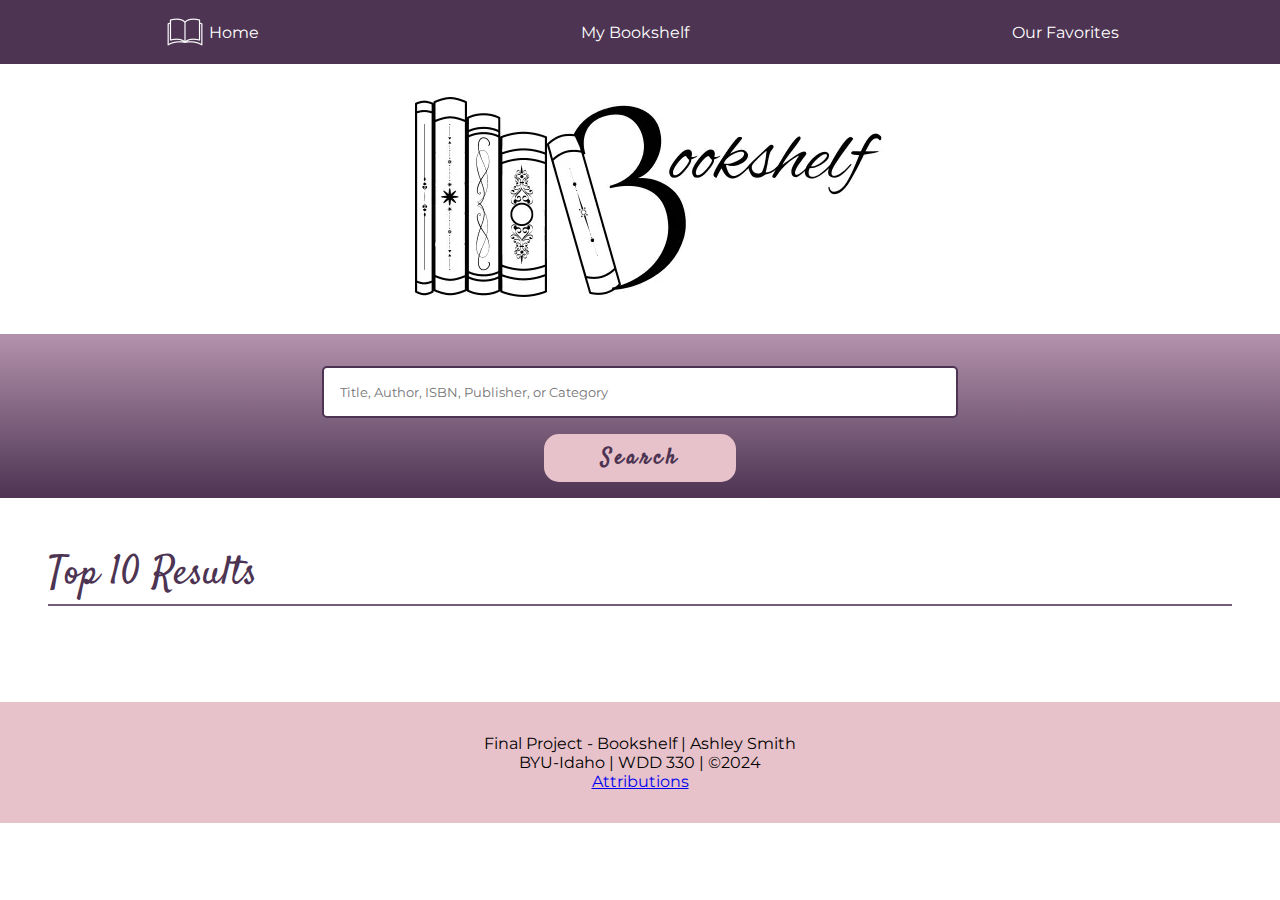
==== Final/index.html @ 6c0647f9 "updated to use book-details.mjs" ====
<!DOCTYPE html>
<html lang="en">

<head>
    <meta charset="utf-8">
    <meta name="viewport" content="width=device-width, initial-scale=1">
    <title>HOME PAGE | Final Project-Bookshelf | Ashley Smith | BYU-Idaho WDD-330</title>

    <!-- Stylesheets and Fonts -->
    <link rel="stylesheet" href="styles/base.css">
    <link rel="stylesheet" href="styles/medium.css">
    <link rel="stylesheet" href="styles/large.css">
    <link rel="preconnect" href="https://fonts.googleapis.com">
    <link rel="preconnect" href="https://fonts.gstatic.com" crossorigin>
    <link href="https://fonts.googleapis.com/css2?family=Montserrat:ital,wght@0,100..900;1,100..900&family=Satisfy&display=swap" rel="stylesheet">

    <!-- Script -->
    <script type="module" defer src="scripts/main.js"></script>
</head>

<body>
    <nav>
        <a class="current-page" href="#">
            <img class="book-icon" src="images/book-icon.png" alt="book icon">
            Home
        </a>
        <a href="bookshelf.html">My Bookshelf</a>
        <a href="favorites.html">Our Favorites</a>
    </nav>
    
    <header>
        <img src="images/Bookshelf-logo.webp" alt="bookshelf logo" width=500 height="250">
    </header>

    <main>
        <form name="book-search">
            <input type="text" name="search-param" id="search-param"
            placeholder="Title, Author, ISBN, Publisher, or Category" required>

            <button id="search-btn">Search</button>
        </form>

        <h1>Top 10 Results</h1>
        <div id="search-results">
            <!-- Added using search.js -->
        </div>
    </main>

    <footer>
        <p>Final Project - Bookshelf | Ashley Smith</p>
        <p>BYU-Idaho | WDD 330 | ©2024</p>
        <a href="attributions.html">Attributions</a>
    </footer>
</body>
</html>
---- Final/styles/base.css ----
*{
    font-family: 'Montserrat';
    font-weight: normal;
    margin: 0;
    padding: 0;
}

/* NAVIGATION */
nav {
    background-color: #4D3452;
    display: flex;
    justify-content: space-around;
    position: sticky;
    top: 0;
    z-index: 1;
    align-items: center;
}

nav a {
    color: white;
    text-align: center;
    text-decoration: none;
    padding: .5rem;
}

nav a:hover {
    background-color: #E8C2CA;
    color: #4D3452;
    font-family: 'Satisfy';
    font-size: 1.5rem;
}

.current-page {
    display: flex;
    align-items: center;
}

/* HEADER */
header {
    text-align: center;
}

header img {
    max-width: 95%;
    height: auto;
    margin: .5rem;
}

/* MAIN */
form {
    background-image: linear-gradient(#B392AC, #4D3452);
    background-color: #735D78;
    color: white;
    text-align: center;
    padding: 1rem;
}

input {
    background-color: white;
    display: block;
    margin: 1rem auto;
    padding: 1rem;
    border: 2px solid #4D3452;
    border-radius: 5px;
}

button {
    background-color: #E8C2CA;
    color: #4D3452;
    letter-spacing: .25rem;
    width: 12rem;
    height: auto;
    padding: .5rem 2rem;
    border: none;
    border-radius: 15px;
}

#search-btn {
    font-family: 'Satisfy';
    font-size: 1.4rem;
    font-weight: bold;
}

h1 {
    color: #4D3452;
    font-family: 'Satisfy';
    font-size: 2.5rem;
    margin: 3rem;
    border-bottom: 2px solid #735D78;
}

#search-results {
    margin: 3rem;
}

h2, h3 {
    font-weight: bold;
}

.book-card {
    display: flex;
    flex-direction: column;
    gap: 1rem;
    margin: 2rem auto;
    padding: 1rem;
    border: 1px solid #4D3452;
    border-radius: 10px;
    box-shadow: 0 0 15px #4D3452;
}

.cover-img {
    display: block;
    margin: 1rem auto;
    box-shadow: 0 0 5px black;
    object-fit: contain;
}

.book-desc {
    line-height: 1.5rem;
    max-height: 200px;
    overflow: auto;
}

.book-info {
    line-height: 2rem;
}

.add-btn, .preview-link {
    margin: 0 auto;
}

.add-btn {
    background-color: #4D3452;
    color: #E8C2CA;
}

/* FOOTER */
footer {
    background-color: #E8C2CA;
    text-align: center;
    padding: 2rem;
}
---- Final/styles/medium.css ----
@media (min-width: 850px) {
    /* MAIN */
    input {
        width: 400px;
    }
    
    #search-results {
        display: grid;
        grid-template-columns: 1fr 1fr;
        gap: 1rem;
    }

    .book-card {
        display: grid;
        grid-template-columns: 1fr 3fr;
        gap: .5rem;
    }

    .book-desc {
        grid-column: 1/3;
    }
    
    .book-card button {
        grid-column: 1/2;
    }
}
---- Final/styles/large.css ----
@media (min-width: 1000px ) {
    /* MAIN */
    input {
        width: 600px;
    }

    #search-results {
        display: grid;
        grid-template-columns: repeat(3, 1fr);
        gap: 1rem;
    }
}
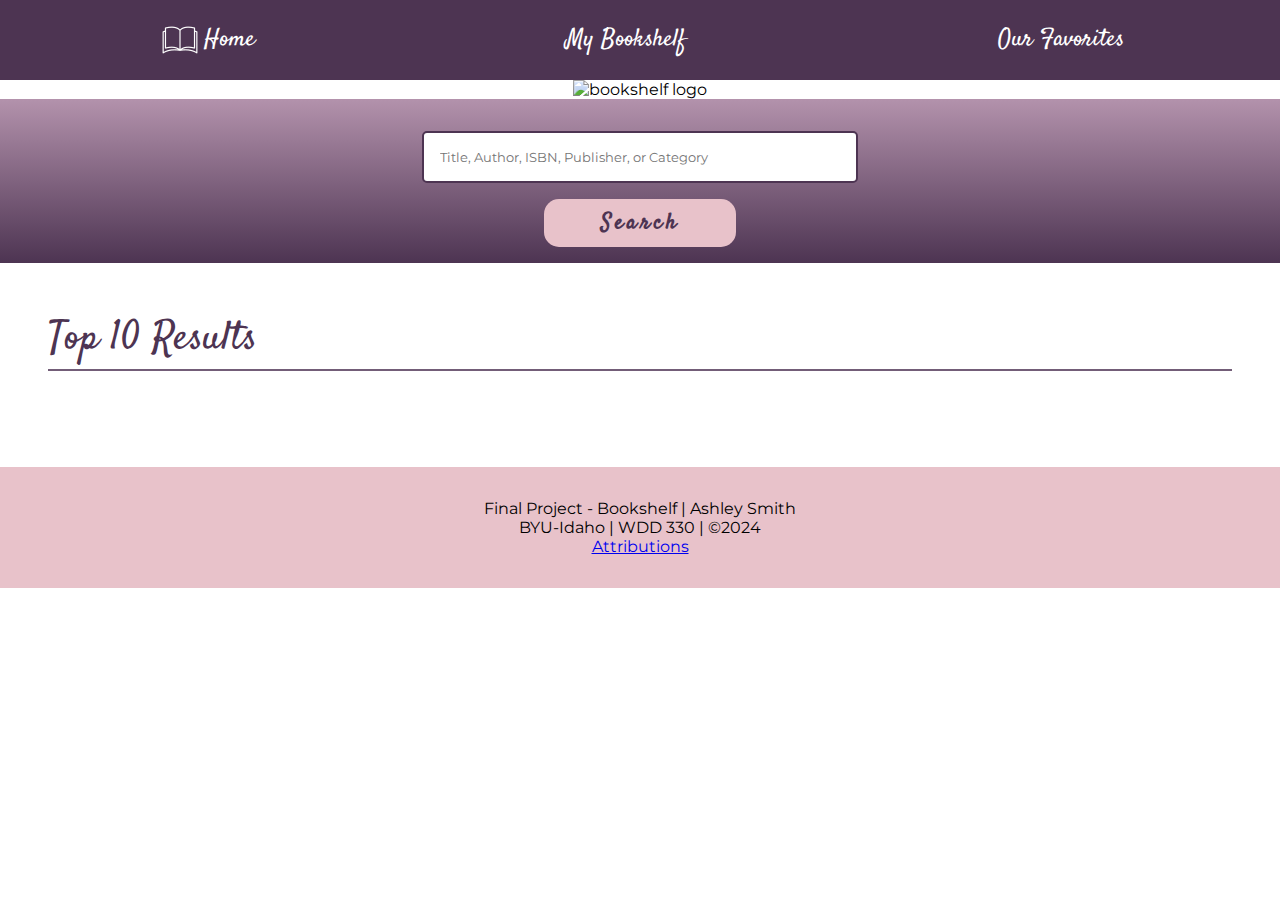
==== commit 2a6e87d3: "hamburger menu and nav style changes" ====
--- a/Final/index.html
+++ b/Final/index.html
@@ -14,14 +14,16 @@
     <link rel="preconnect" href="https://fonts.gstatic.com" crossorigin>
     <link href="https://fonts.googleapis.com/css2?family=Montserrat:ital,wght@0,100..900;1,100..900&family=Satisfy&display=swap" rel="stylesheet">
 
-    <!-- Script -->
+    <!-- Scripts -->
     <script type="module" defer src="scripts/main.js"></script>
+    <script src="scripts/ham-menu.js" defer></script>
 </head>
 
 <body>
+    <button id="ham-btn" type="button"></button>
     <nav>
         <a class="current-page" href="#">
-            <img class="book-icon" src="images/book-icon.png" alt="book icon">
+            <img class="book-icon" src="images/open-book-icon.png" alt="book icon">
             Home
         </a>
         <a href="bookshelf.html">My Bookshelf</a>
@@ -29,7 +31,7 @@
     </nav>
     
     <header>
-        <img src="images/Bookshelf-logo.webp" alt="bookshelf logo" width=500 height="250">
+        <img src="images/bookshelf-logo.webp" alt="bookshelf logo" width=500 height="250">
     </header>
 
     <main>
--- a/Final/styles/base.css
+++ b/Final/styles/base.css
@@ -6,33 +6,58 @@
 }
 
 /* NAVIGATION */
-nav {
+nav, #ham-btn {
     background-color: #4D3452;
-    display: flex;
-    justify-content: space-around;
     position: sticky;
     top: 0;
     z-index: 1;
     align-items: center;
 }
 
+nav, .book-icon {
+    display: none;
+}
+
 nav a {
+    display: block;
+    background-color: #4D3452;
     color: white;
+    font-family: 'Satisfy';
+    font-size: 1.5rem;
     text-align: center;
     text-decoration: none;
-    padding: .5rem;
+    padding: 1rem;
 }
 
 nav a:hover {
     background-color: #E8C2CA;
     color: #4D3452;
-    font-family: 'Satisfy';
-    font-size: 1.5rem;
+    font-size: 2rem;
+}
+
+#ham-btn {
+    width: 100%;
+    height: auto;
+    border: none;
+    border-radius: 0;
+}
+
+#ham-btn::before {
+    content: url('/final/images/open-book-icon.png');
+}
+
+#ham-btn.show::before {
+    content: url('/final/images/closed-book-icon.png');
+}
+
+.show {
+    display: block;
 }
 
 .current-page {
     display: flex;
     align-items: center;
+    justify-content: center;
 }
 
 /* HEADER */
@@ -43,7 +68,7 @@
 header img {
     max-width: 95%;
     height: auto;
-    margin: .5rem;
+    object-fit: contain;
 }
 
 /* MAIN */
@@ -106,6 +131,8 @@
     border: 1px solid #4D3452;
     border-radius: 10px;
     box-shadow: 0 0 15px #4D3452;
+    align-items: center;
+    justify-content: center;
 }
 
 .cover-img {
@@ -123,10 +150,12 @@
 
 .book-info {
     line-height: 2rem;
+    text-align: center;
 }
 
 .add-btn, .preview-link {
-    margin: 0 auto;
+    display: block;
+    margin: 1rem auto;
 }
 
 .add-btn {
--- a/Final/styles/medium.css
+++ b/Final/styles/medium.css
@@ -1,26 +1,45 @@
-@media (min-width: 850px) {
+@media (min-width: 600px) {
+    /* NAVIGATION */
+    nav, .book-icon, .show {
+        display: flex;
+        flex-direction: row;
+        justify-content: space-around;
+    }
+
+    #ham-btn {
+        display: none;
+    }
+}
+
+@media (min-width: 1000px) {
+
     /* MAIN */
     input {
         width: 400px;
     }
-    
+
     #search-results {
         display: grid;
         grid-template-columns: 1fr 1fr;
         gap: 1rem;
+        justify-content: center;
     }
 
     .book-card {
         display: grid;
-        grid-template-columns: 1fr 3fr;
-        gap: .5rem;
+        grid-template-columns: 1fr 1fr 1fr;
+        gap: 1rem;
     }
 
-    .book-desc {
-        grid-column: 1/3;
+    .book-info {
+        grid-column: 2/4;
     }
     
-    .book-card button {
-        grid-column: 1/2;
+    .book-desc {
+        grid-column: 1/4;
+    }
+    
+    .results-btns {
+        grid-column: 3/4;
     }
 }
--- a/Final/styles/large.css
+++ b/Final/styles/large.css
@@ -1,4 +1,4 @@
-@media (min-width: 1000px ) {
+@media (min-width: 1300px ) {
     /* MAIN */
     input {
         width: 600px;
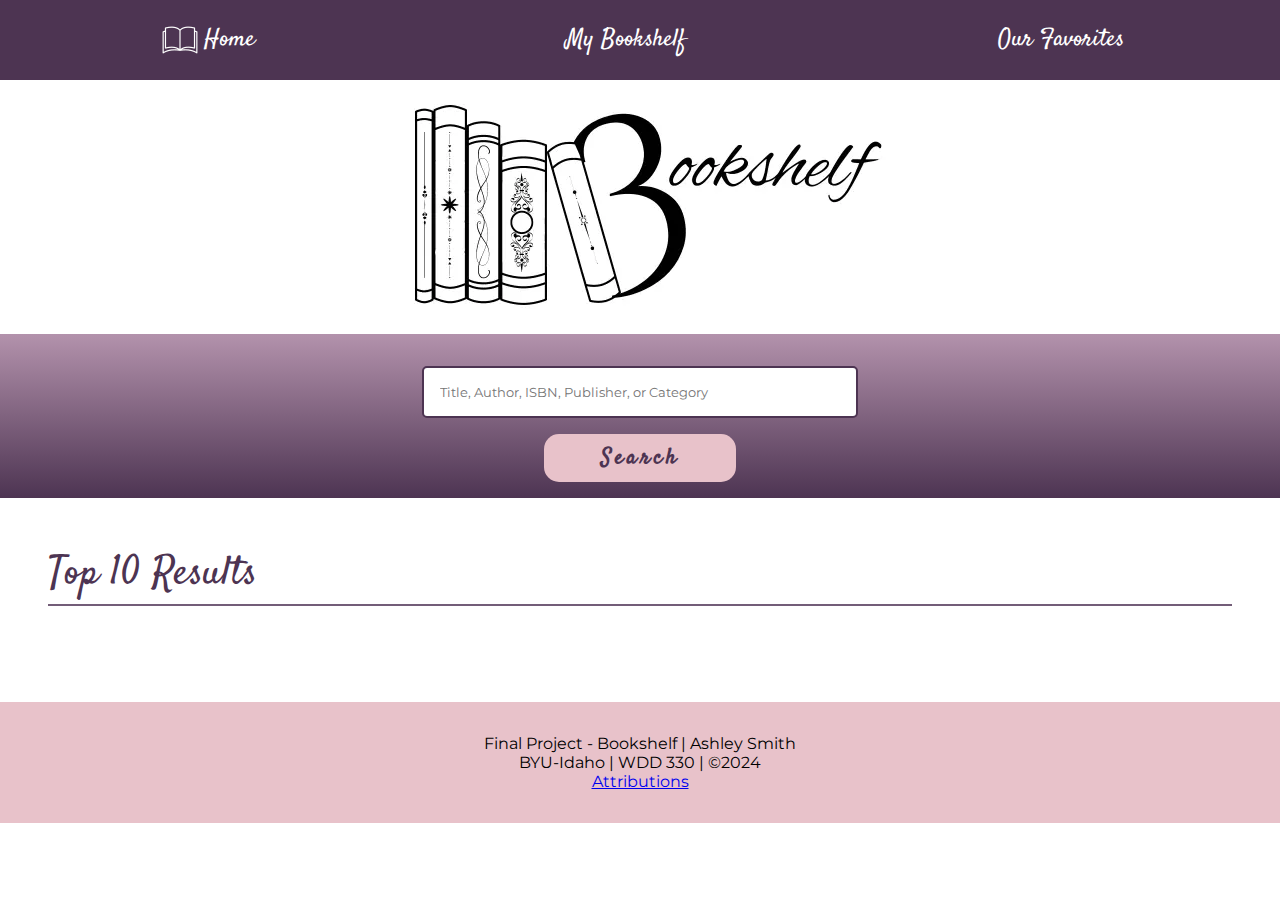
==== commit c5d4cd14: "case fixes" ====
--- a/Final/index.html
+++ b/Final/index.html
@@ -31,7 +31,7 @@
     </nav>
     
     <header>
-        <img src="images/bookshelf-logo.webp" alt="bookshelf logo" width=500 height="250">
+        <img src="images/Bookshelf-logo.webp" alt="bookshelf logo" width=500 height="250">
     </header>
 
     <main>
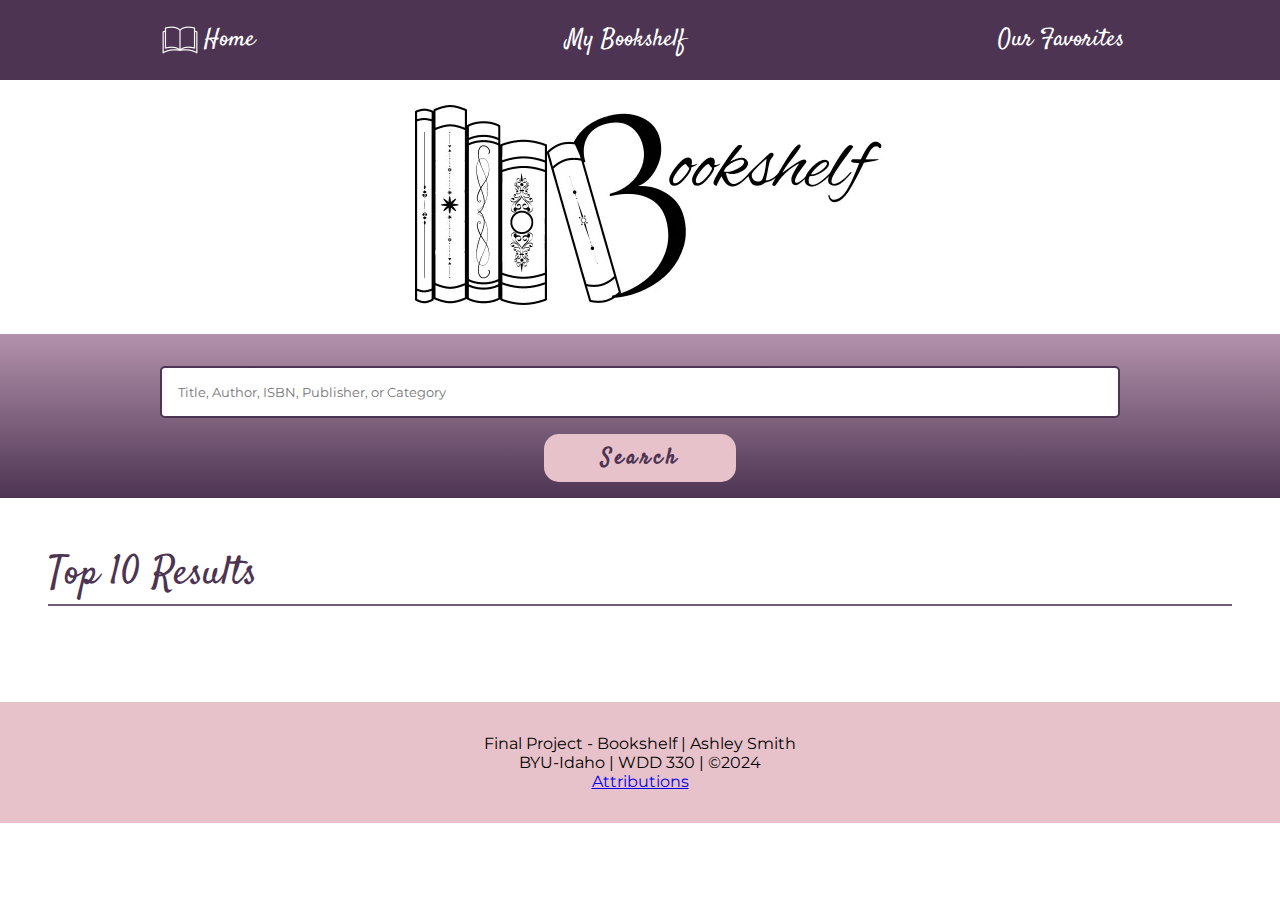
==== commit 213b6d24: "search input updated to type=search to add x reset option" ====
--- a/Final/index.html
+++ b/Final/index.html
@@ -23,7 +23,7 @@
     <button id="ham-btn" type="button"></button>
     <nav>
         <a class="current-page" href="#">
-            <img class="book-icon" src="images/open-book-icon.png" alt="book icon">
+            <img class="book-icon" src="images/open-book.png" alt="open book icon" width="48" height="48">
             Home
         </a>
         <a href="bookshelf.html">My Bookshelf</a>
@@ -31,12 +31,12 @@
     </nav>
     
     <header>
-        <img src="images/Bookshelf-logo.webp" alt="bookshelf logo" width=500 height="250">
+        <img src="images/logo.webp" alt="bookshelf logo" width=500 height="250">
     </header>
 
     <main>
         <form name="book-search">
-            <input type="text" name="search-param" id="search-param"
+            <input type="search" name="search-param" id="search-param"
             placeholder="Title, Author, ISBN, Publisher, or Category" required>
 
             <button id="search-btn">Search</button>
--- a/Final/styles/base.css
+++ b/Final/styles/base.css
@@ -43,11 +43,11 @@
 }
 
 #ham-btn::before {
-    content: url('/final/images/open-book-icon.png');
+    content: url('../images/open-book.png');
 }
 
 #ham-btn.show::before {
-    content: url('/final/images/closed-book-icon.png');
+    content: url('../images/closed-book.png');
 }
 
 .show {
@@ -83,6 +83,7 @@
 input {
     background-color: white;
     display: block;
+    width: 75vw;
     margin: 1rem auto;
     padding: 1rem;
     border: 2px solid #4D3452;
@@ -98,6 +99,10 @@
     padding: .5rem 2rem;
     border: none;
     border-radius: 15px;
+}
+
+button:hover {
+    transform: scale(1.25, 1.25);
 }
 
 #search-btn {
@@ -142,6 +147,10 @@
     object-fit: contain;
 }
 
+.cover-img:hover {
+    transform: scale(1.25, 1.25);
+}
+
 .book-desc {
     line-height: 1.5rem;
     max-height: 200px;
@@ -153,12 +162,12 @@
     text-align: center;
 }
 
-.add-btn, .preview-link {
+#add-to-shelf, .preview-link {
     display: block;
     margin: 1rem auto;
 }
 
-.add-btn {
+#add-to-shelf {
     background-color: #4D3452;
     color: #E8C2CA;
 }
--- a/Final/styles/medium.css
+++ b/Final/styles/medium.css
@@ -14,10 +14,6 @@
 @media (min-width: 1000px) {
 
     /* MAIN */
-    input {
-        width: 400px;
-    }
-
     #search-results {
         display: grid;
         grid-template-columns: 1fr 1fr;
@@ -33,6 +29,7 @@
 
     .book-info {
         grid-column: 2/4;
+        text-align: left;
     }
     
     .book-desc {
--- a/Final/styles/large.css
+++ b/Final/styles/large.css
@@ -1,7 +1,7 @@
 @media (min-width: 1300px ) {
     /* MAIN */
     input {
-        width: 600px;
+        max-width: 1000px;
     }
 
     #search-results {
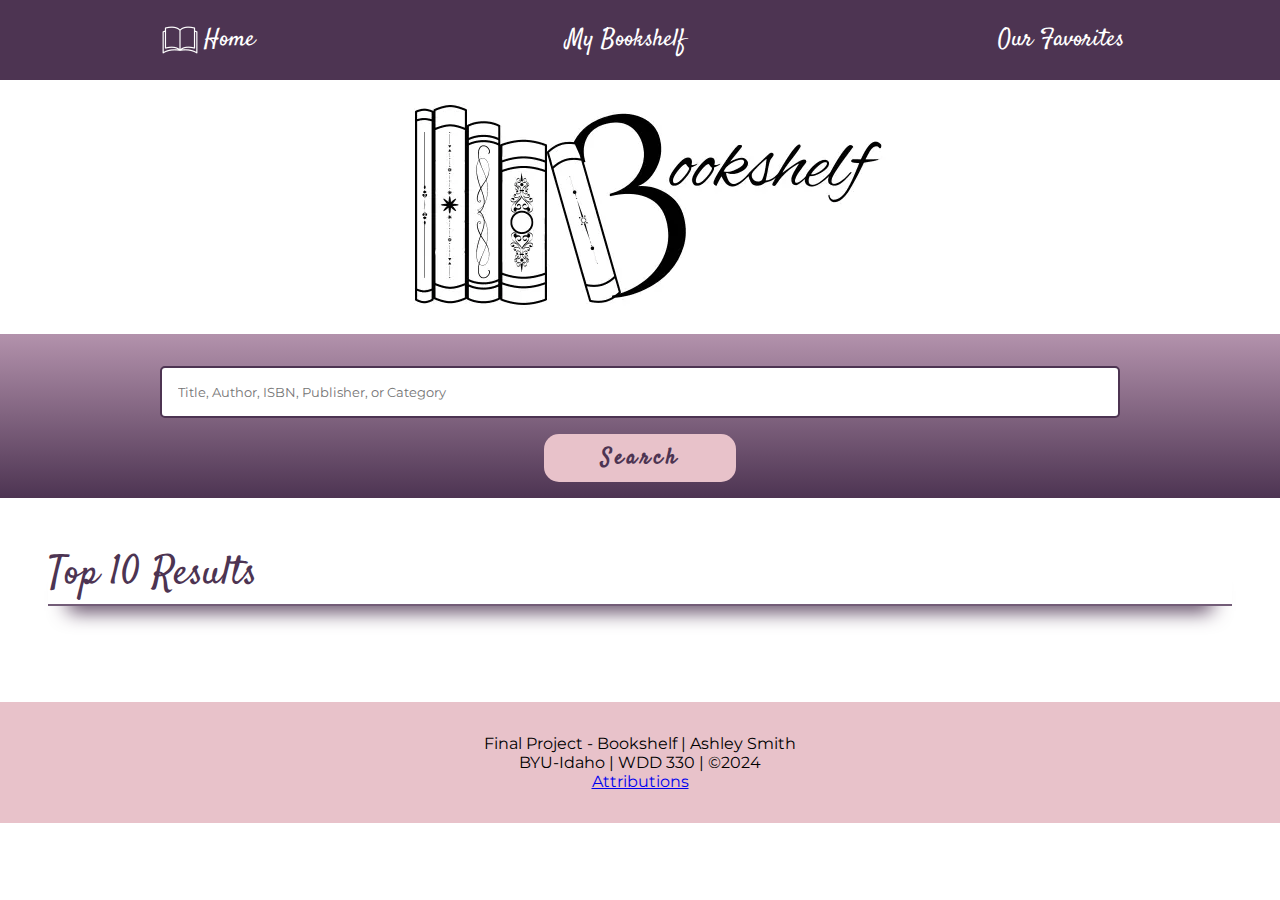
==== commit 87bd627a: "favorites page working/ need to fix adding duplicates to shelf" ====
--- a/Final/index.html
+++ b/Final/index.html
@@ -6,20 +6,23 @@
     <meta name="viewport" content="width=device-width, initial-scale=1">
     <title>HOME PAGE | Final Project-Bookshelf | Ashley Smith | BYU-Idaho WDD-330</title>
 
-    <!-- Stylesheets and Fonts -->
+    <!-- Google Font -->
+    <link rel="preconnect" href="https://fonts.googleapis.com">
+    <link rel="preconnect" href="https://fonts.gstatic.com" crossorigin>
+    <link href="https://fonts.googleapis.com/css2?family=Montserrat:ital,wght@0,100..900;1,100..900&family=Satisfy&display=swap" rel="stylesheet">
+
+    <!-- Stylesheets and Icon -->
     <link rel="stylesheet" href="styles/base.css">
     <link rel="stylesheet" href="styles/medium.css">
     <link rel="stylesheet" href="styles/large.css">
-    <link rel="preconnect" href="https://fonts.googleapis.com">
-    <link rel="preconnect" href="https://fonts.gstatic.com" crossorigin>
-    <link href="https://fonts.googleapis.com/css2?family=Montserrat:ital,wght@0,100..900;1,100..900&family=Satisfy&display=swap" rel="stylesheet">
+    <link rel="icon" href="images/favicon.png">
 
     <!-- Scripts -->
     <script type="module" defer src="scripts/main.js"></script>
     <script src="scripts/ham-menu.js" defer></script>
 </head>
 
-<body>
+<body id="homepage">
     <button id="ham-btn" type="button"></button>
     <nav>
         <a class="current-page" href="#">
@@ -43,8 +46,9 @@
         </form>
 
         <h1>Top 10 Results</h1>
+        
         <div id="search-results">
-            <!-- Added using search.js -->
+            <!-- Added using book-details.mjs -->
         </div>
     </main>
 
--- a/Final/styles/base.css
+++ b/Final/styles/base.css
@@ -117,9 +117,10 @@
     font-size: 2.5rem;
     margin: 3rem;
     border-bottom: 2px solid #735D78;
+    box-shadow: 0px 25px 20px -20px #4D3452;
 }
 
-#search-results {
+#search-results, #bookshelf, #favorites {
     margin: 3rem;
 }
 
@@ -127,7 +128,7 @@
     font-weight: bold;
 }
 
-.book-card {
+.book-card, .shelf-card {
     display: flex;
     flex-direction: column;
     gap: 1rem;
@@ -157,7 +158,7 @@
     overflow: auto;
 }
 
-.book-info {
+.book-info, .shelf-info {
     line-height: 2rem;
     text-align: center;
 }
--- a/Final/styles/medium.css
+++ b/Final/styles/medium.css
@@ -9,16 +9,38 @@
     #ham-btn {
         display: none;
     }
+
+    #bookshelf {
+        display: grid;
+        grid-template-columns: repeat(3, 1fr);
+        gap: 1rem;
+        justify-content: center;
+    }
+
+    .shelf-card {
+        display: grid;
+        grid-template-columns: 1fr;
+    }
+
+    .dlt-btn {
+        align-items: baseline;
+    }
 }
 
 @media (min-width: 1000px) {
 
     /* MAIN */
-    #search-results {
+    #search-results, #favorites {
         display: grid;
         grid-template-columns: 1fr 1fr;
         gap: 1rem;
         justify-content: center;
+    }
+
+    #bookshelf {
+        display: grid;
+        grid-template-columns: repeat(4, 1fr);
+        gap: 1rem;
     }
 
     .book-card {
--- a/Final/styles/large.css
+++ b/Final/styles/large.css
@@ -4,9 +4,15 @@
         max-width: 1000px;
     }
 
-    #search-results {
+    #search-results, #favorites {
         display: grid;
         grid-template-columns: repeat(3, 1fr);
         gap: 1rem;
     }
+
+    #bookshelf {
+        display: grid;
+        grid-template-columns: repeat(6, 1fr);
+        gap: 1rem;
+    }
 }
